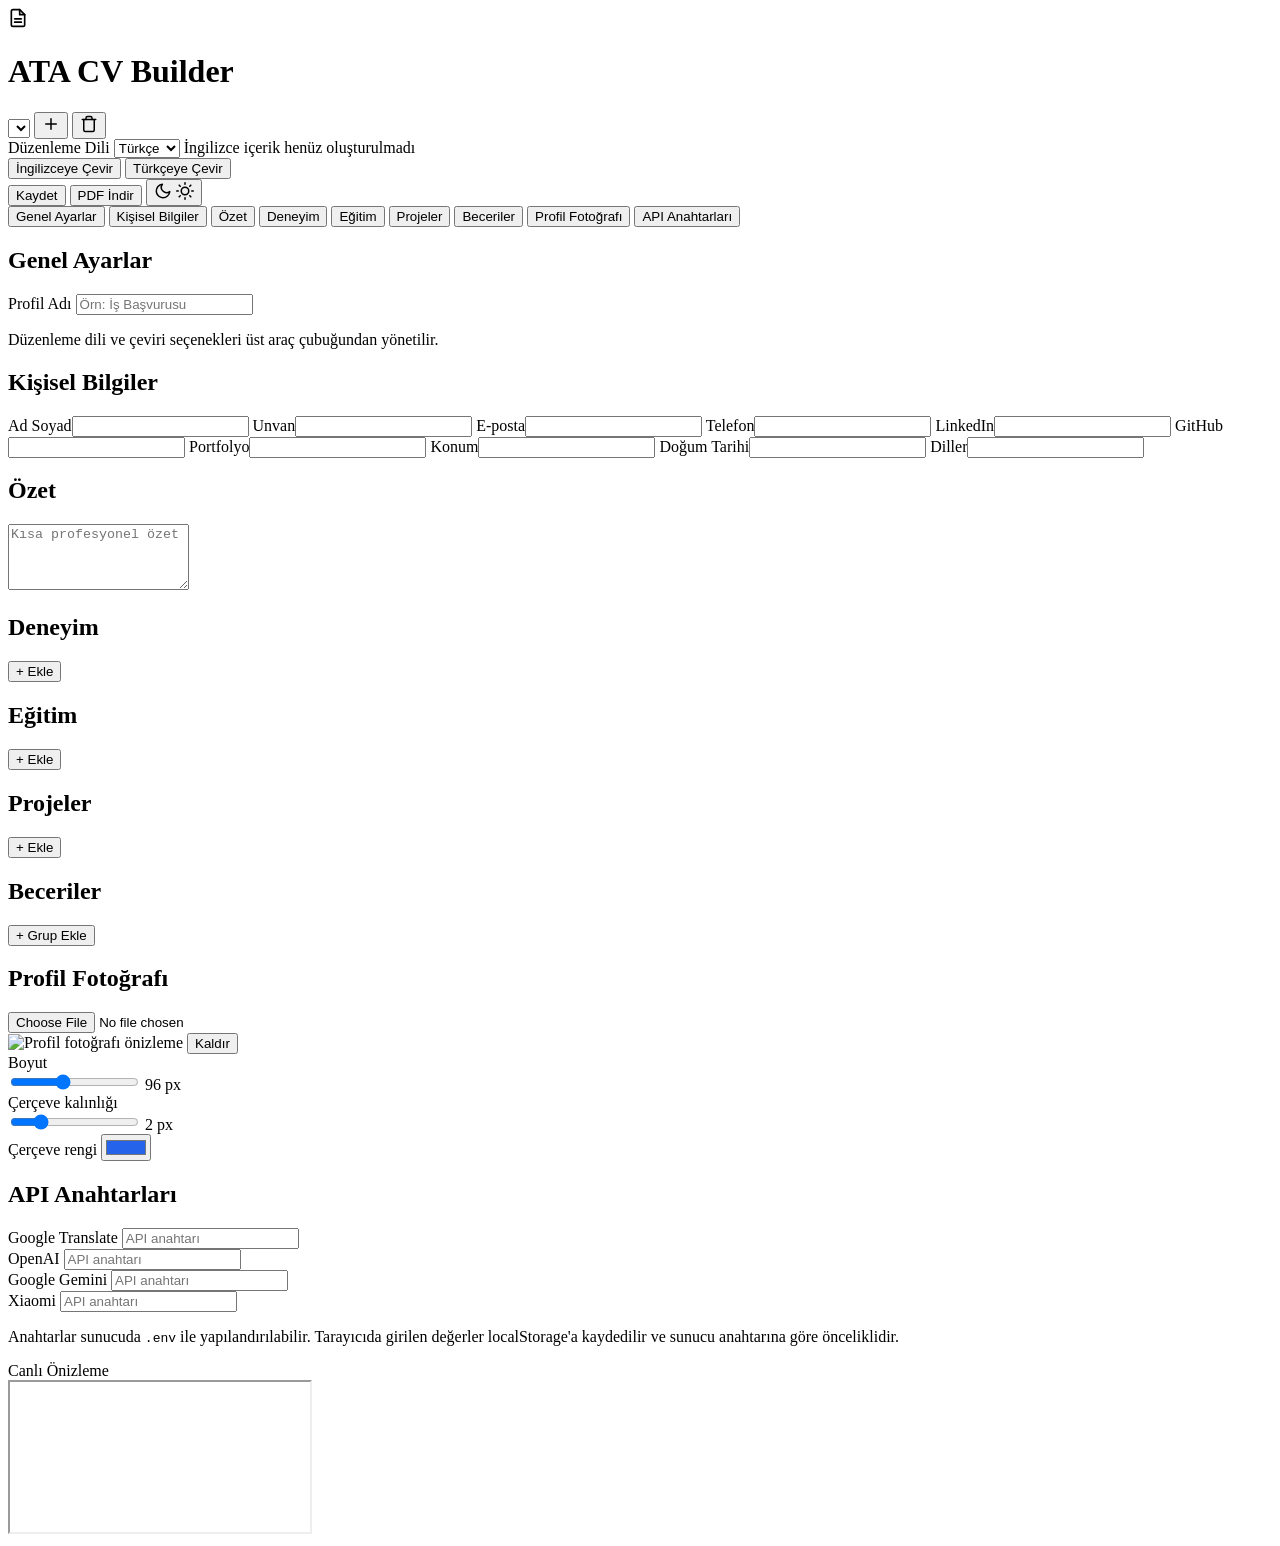
==== web/static/index.html @ c07252f8 "Initial commit: ATA CV Builder - Go Gin CV app with live preview, PDF export, bilingual profiles Co-" ====
<!DOCTYPE html>
<html lang="tr">
<head>
  <meta charset="UTF-8">
  <meta name="viewport" content="width=device-width, initial-scale=1.0">
  <title>ATA CV Builder</title>
  <script>
    (function () {
      var theme = localStorage.getItem("theme");
      if (theme === "dark" || theme === "light") {
        document.documentElement.setAttribute("data-theme", theme);
      }
    })();
  </script>
  <link rel="stylesheet" href="/static/css/editor.css">
</head>
<body>
  <div class="app">
    <header class="toolbar">
      <div class="toolbar__section toolbar__section--left">
        <div class="toolbar__brand">
          <span class="toolbar__logo" aria-hidden="true">
            <svg width="20" height="20" viewBox="0 0 24 24" fill="none" stroke="currentColor" stroke-width="2" stroke-linecap="round" stroke-linejoin="round">
              <path d="M14 2H6a2 2 0 0 0-2 2v16a2 2 0 0 0 2 2h12a2 2 0 0 0 2-2V8z"/>
              <polyline points="14 2 14 8 20 8"/>
              <line x1="16" y1="13" x2="8" y2="13"/>
              <line x1="16" y1="17" x2="8" y2="17"/>
            </svg>
          </span>
          <h1 class="app-title">ATA CV Builder</h1>
        </div>

        <div class="profile-controls">
          <select id="profileSelect" class="toolbar-select" aria-label="Profil seç"></select>
          <button type="button" id="newProfileBtn" class="btn btn-icon-only" title="Yeni profil" aria-label="Yeni profil">
            <svg width="18" height="18" viewBox="0 0 24 24" fill="none" stroke="currentColor" stroke-width="2" stroke-linecap="round" stroke-linejoin="round" aria-hidden="true">
              <line x1="12" y1="5" x2="12" y2="19"/>
              <line x1="5" y1="12" x2="19" y2="12"/>
            </svg>
          </button>
          <button type="button" id="deleteProfileBtn" class="btn btn-icon-only btn-icon-danger" title="Profili sil" aria-label="Profili sil">
            <svg width="18" height="18" viewBox="0 0 24 24" fill="none" stroke="currentColor" stroke-width="2" stroke-linecap="round" stroke-linejoin="round" aria-hidden="true">
              <polyline points="3 6 5 6 21 6"/>
              <path d="M19 6v14a2 2 0 0 1-2 2H7a2 2 0 0 1-2-2V6m3 0V4a2 2 0 0 1 2-2h4a2 2 0 0 1 2 2v2"/>
            </svg>
          </button>
        </div>
      </div>

      <div class="toolbar__divider" aria-hidden="true"></div>

      <div class="toolbar__section toolbar__section--center">
        <div class="toolbar__lang">
          <label class="toolbar__lang-label" for="cvLanguage">Düzenleme Dili</label>
          <select id="cvLanguage" class="toolbar-select toolbar-select--compact" aria-label="Düzenleme dili">
            <option value="tr">Türkçe</option>
            <option value="en">English</option>
          </select>
          <span id="languageEmptyHint" class="language-empty-hint hidden" aria-live="polite">İngilizce içerik henüz oluşturulmadı</span>
        </div>
        <button type="button" id="translateBtn" class="btn btn-outline">İngilizceye Çevir</button>
        <button type="button" id="translateToTrBtn" class="btn btn-outline hidden">Türkçeye Çevir</button>
      </div>

      <div class="toolbar__divider" aria-hidden="true"></div>

      <div class="toolbar__section toolbar__section--right">
        <button type="button" id="saveBtn" class="btn btn-primary">Kaydet</button>
        <button type="button" id="pdfBtn" class="btn btn-outline btn-outline--strong">PDF İndir</button>

        <button type="button" id="themeToggle" class="btn btn-icon-only theme-btn" title="Karanlık mod" aria-label="Karanlık mod">
          <svg class="theme-btn__icon theme-btn__icon--moon" width="18" height="18" viewBox="0 0 24 24" fill="none" stroke="currentColor" stroke-width="2" stroke-linecap="round" stroke-linejoin="round" aria-hidden="true">
            <path d="M21 12.79A9 9 0 1 1 11.21 3 7 7 0 0 0 21 12.79z"/>
          </svg>
          <svg class="theme-btn__icon theme-btn__icon--sun" width="18" height="18" viewBox="0 0 24 24" fill="none" stroke="currentColor" stroke-width="2" stroke-linecap="round" stroke-linejoin="round" aria-hidden="true">
            <circle cx="12" cy="12" r="5"/>
            <line x1="12" y1="1" x2="12" y2="3"/>
            <line x1="12" y1="21" x2="12" y2="23"/>
            <line x1="4.22" y1="4.22" x2="5.64" y2="5.64"/>
            <line x1="18.36" y1="18.36" x2="19.78" y2="19.78"/>
            <line x1="1" y1="12" x2="3" y2="12"/>
            <line x1="21" y1="12" x2="23" y2="12"/>
            <line x1="4.22" y1="19.78" x2="5.64" y2="18.36"/>
            <line x1="18.36" y1="5.64" x2="19.78" y2="4.22"/>
          </svg>
        </button>
      </div>
    </header>

    <div class="workspace">
      <aside class="editor-panel">
        <nav class="editor-sidebar" aria-label="Form bölümleri">
          <button type="button" class="editor-nav-item is-active" data-section="general">Genel Ayarlar</button>
          <button type="button" class="editor-nav-item" data-section="personal">Kişisel Bilgiler</button>
          <button type="button" class="editor-nav-item" data-section="summary">Özet</button>
          <button type="button" class="editor-nav-item" data-section="experience">Deneyim</button>
          <button type="button" class="editor-nav-item" data-section="education">Eğitim</button>
          <button type="button" class="editor-nav-item" data-section="projects">Projeler</button>
          <button type="button" class="editor-nav-item" data-section="skills">Beceriler</button>
          <button type="button" class="editor-nav-item" data-section="photo">Profil Fotoğrafı</button>
          <button type="button" class="editor-nav-item" data-section="api-keys">API Anahtarları</button>
        </nav>

        <div class="editor-content">
          <form id="cvForm" class="cv-form">
          <section class="form-section is-active" data-section-id="general">
            <h2>Genel Ayarlar</h2>
            <label for="profileName">Profil Adı</label>
            <input type="text" id="profileName" name="profileName" placeholder="Örn: İş Başvurusu">
            <p class="form-hint">Düzenleme dili ve çeviri seçenekleri üst araç çubuğundan yönetilir.</p>
          </section>

          <section class="form-section" data-section-id="personal">
            <h2>Kişisel Bilgiler</h2>
            <div class="form-grid">
              <label>Ad Soyad<input type="text" data-field="personal.name"></label>
              <label>Unvan<input type="text" data-localized="personalTitle"></label>
              <label>E-posta<input type="email" data-field="personal.email"></label>
              <label>Telefon<input type="text" data-field="personal.phone"></label>
              <label>LinkedIn<input type="text" data-field="personal.linkedin"></label>
              <label>GitHub<input type="text" data-field="personal.github"></label>
              <label>Portfolyo<input type="text" data-field="personal.portfolio"></label>
              <label>Konum<input type="text" data-field="personal.location"></label>
              <label>Doğum Tarihi<input type="text" data-field="personal.birthDate"></label>
              <label>Diller<input type="text" data-localized="personalLanguages"></label>
            </div>
          </section>

          <section class="form-section" data-section-id="summary">
            <h2>Özet</h2>
            <textarea rows="4" data-localized="summary" placeholder="Kısa profesyonel özet"></textarea>
          </section>

          <section class="form-section" data-section-id="experience">
            <div class="section-header">
              <h2>Deneyim</h2>
              <button type="button" class="btn btn-secondary btn-sm" data-add="experiences">+ Ekle</button>
            </div>
            <div id="experiencesList" class="dynamic-list"></div>
          </section>

          <section class="form-section" data-section-id="education">
            <div class="section-header">
              <h2>Eğitim</h2>
              <button type="button" class="btn btn-secondary btn-sm" data-add="education">+ Ekle</button>
            </div>
            <div id="educationList" class="dynamic-list"></div>
          </section>

          <section class="form-section" data-section-id="projects">
            <div class="section-header">
              <h2>Projeler</h2>
              <button type="button" class="btn btn-secondary btn-sm" data-add="projects">+ Ekle</button>
            </div>
            <div id="projectsList" class="dynamic-list"></div>
          </section>

          <section class="form-section" data-section-id="skills">
            <div class="section-header">
              <h2>Beceriler</h2>
              <button type="button" class="btn btn-secondary btn-sm" data-add="skillGroups">+ Grup Ekle</button>
            </div>
            <div id="skillGroupsList" class="dynamic-list"></div>
          </section>

          <section class="form-section" data-section-id="photo">
            <h2>Profil Fotoğrafı</h2>
            <div class="photo-upload">
              <input type="file" id="photoInput" accept="image/*">
              <div id="photoPreview" class="photo-preview hidden">
                <img id="photoPreviewImg" class="photo-thumb-preview" alt="Profil fotoğrafı önizleme">
                <button type="button" id="removePhotoBtn" class="btn btn-secondary btn-sm">Kaldır</button>
              </div>
            </div>
            <div class="photo-settings">
              <label class="photo-setting">
                Boyut
                <div class="photo-setting-control">
                  <input type="range" id="photoSize" data-field="photoSize" min="60" max="150" step="1" value="96">
                  <output id="photoSizeValue" for="photoSize">96 px</output>
                </div>
              </label>
              <label class="photo-setting">
                Çerçeve kalınlığı
                <div class="photo-setting-control">
                  <input type="range" id="photoBorderWidth" data-field="photoBorderWidth" min="0" max="10" step="1" value="2">
                  <output id="photoBorderWidthValue" for="photoBorderWidth">2 px</output>
                </div>
              </label>
              <label class="photo-setting photo-setting-color">
                Çerçeve rengi
                <input type="color" id="photoBorderColor" data-field="photoBorderColor" value="#2563eb">
              </label>
            </div>
          </section>

          <section class="form-section" data-section-id="api-keys">
            <h2>API Anahtarları</h2>
            <div class="api-key-grid">
              <div class="api-key-field">
                <label for="googleApiKey">Google Translate</label>
                <input type="password" id="googleApiKey" placeholder="API anahtarı" autocomplete="off">
                <span id="googleApiKeyStatus" class="api-key-status" aria-live="polite"></span>
              </div>
              <div class="api-key-field">
                <label for="openaiApiKey">OpenAI</label>
                <input type="password" id="openaiApiKey" placeholder="API anahtarı" autocomplete="off">
                <span id="openaiApiKeyStatus" class="api-key-status" aria-live="polite"></span>
              </div>
              <div class="api-key-field">
                <label for="googleGeminiApiKey">Google Gemini</label>
                <input type="password" id="googleGeminiApiKey" placeholder="API anahtarı" autocomplete="off">
                <span id="googleGeminiApiKeyStatus" class="api-key-status" aria-live="polite"></span>
              </div>
              <div class="api-key-field">
                <label for="xiaomiApiKey">Xiaomi</label>
                <input type="password" id="xiaomiApiKey" placeholder="API anahtarı" autocomplete="off">
                <span id="xiaomiApiKeyStatus" class="api-key-status" aria-live="polite"></span>
              </div>
            </div>
            <p class="form-hint">Anahtarlar sunucuda <code>.env</code> ile yapılandırılabilir. Tarayıcıda girilen değerler localStorage'a kaydedilir ve sunucu anahtarına göre önceliklidir.</p>
          </section>
        </form>
        </div>
      </aside>

      <section class="preview-panel">
        <div class="preview-header">Canlı Önizleme</div>
        <div class="preview-frame-wrap">
          <iframe id="previewFrame" title="CV Önizleme"></iframe>
        </div>
      </section>
    </div>
  </div>

  <div id="toast" class="toast hidden"></div>

  <script src="/static/js/api.js"></script>
  <script src="/static/js/editor.js"></script>
</body>
</html>
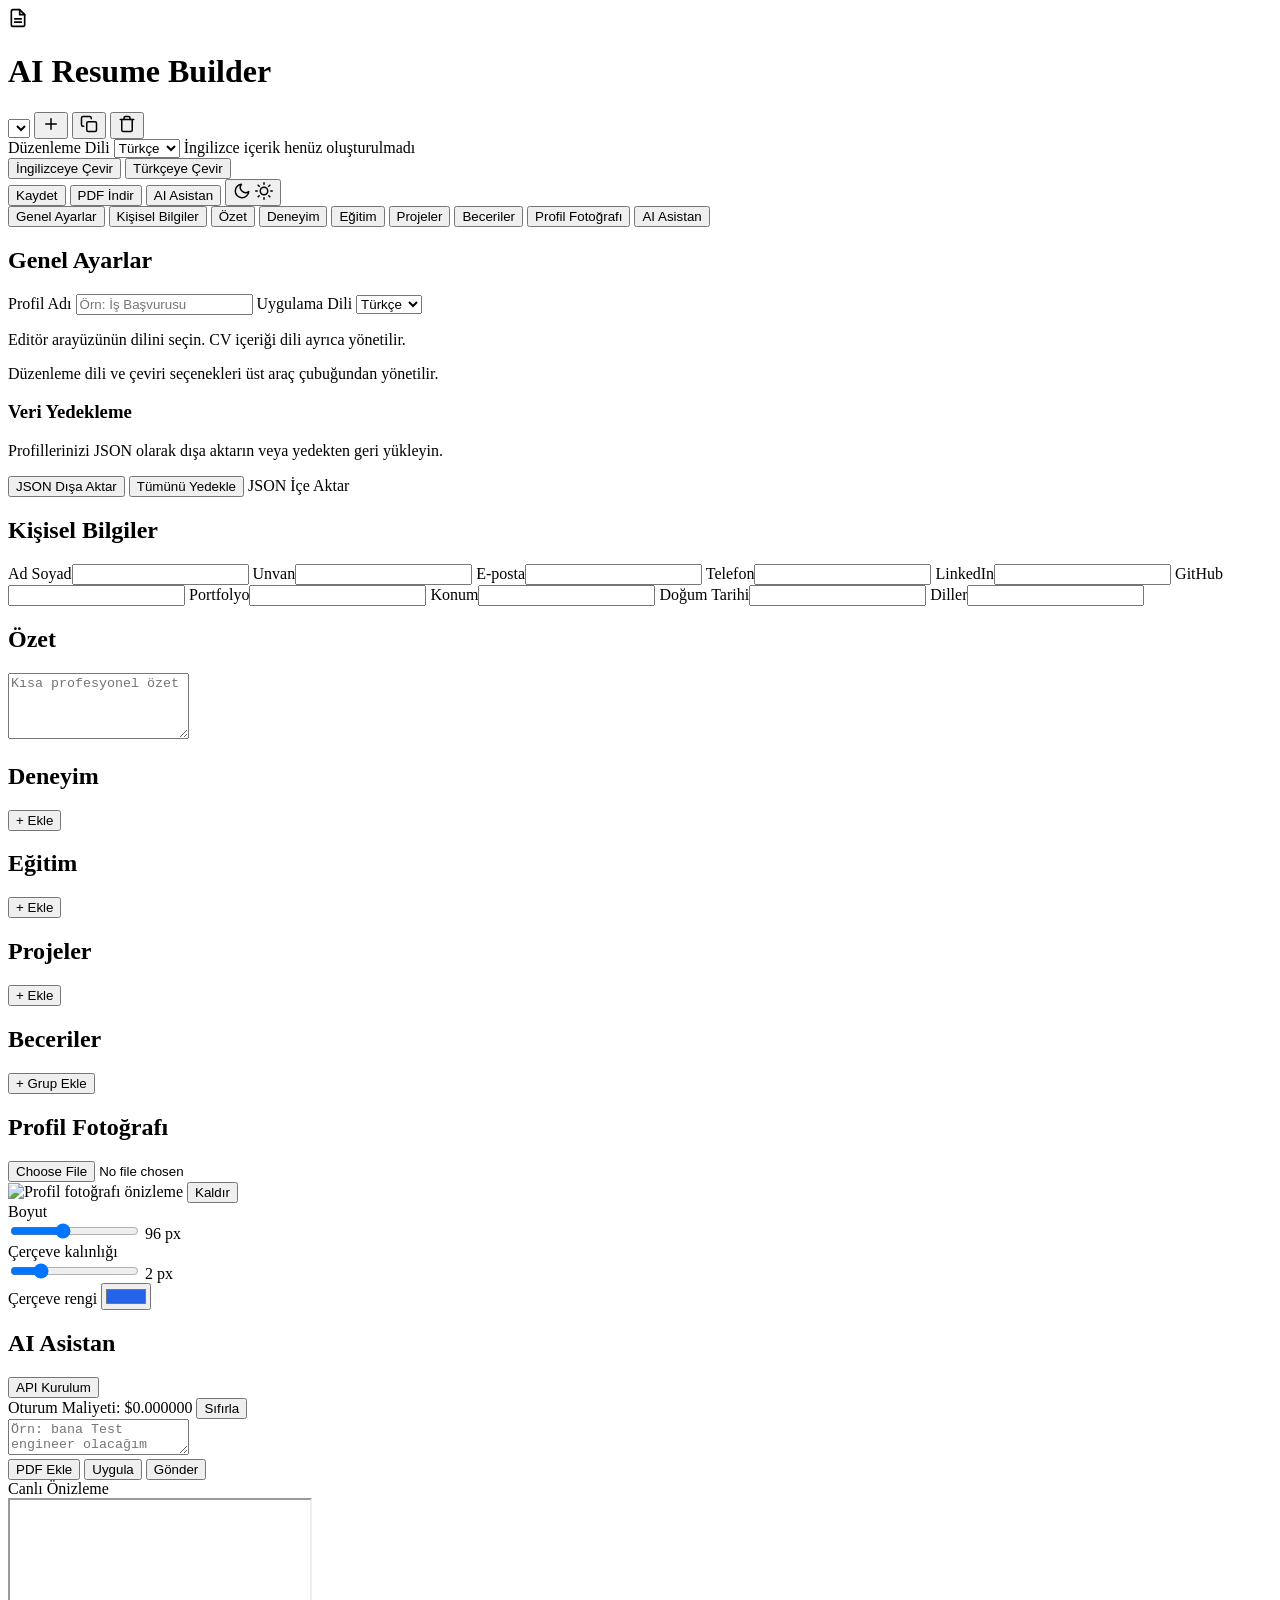
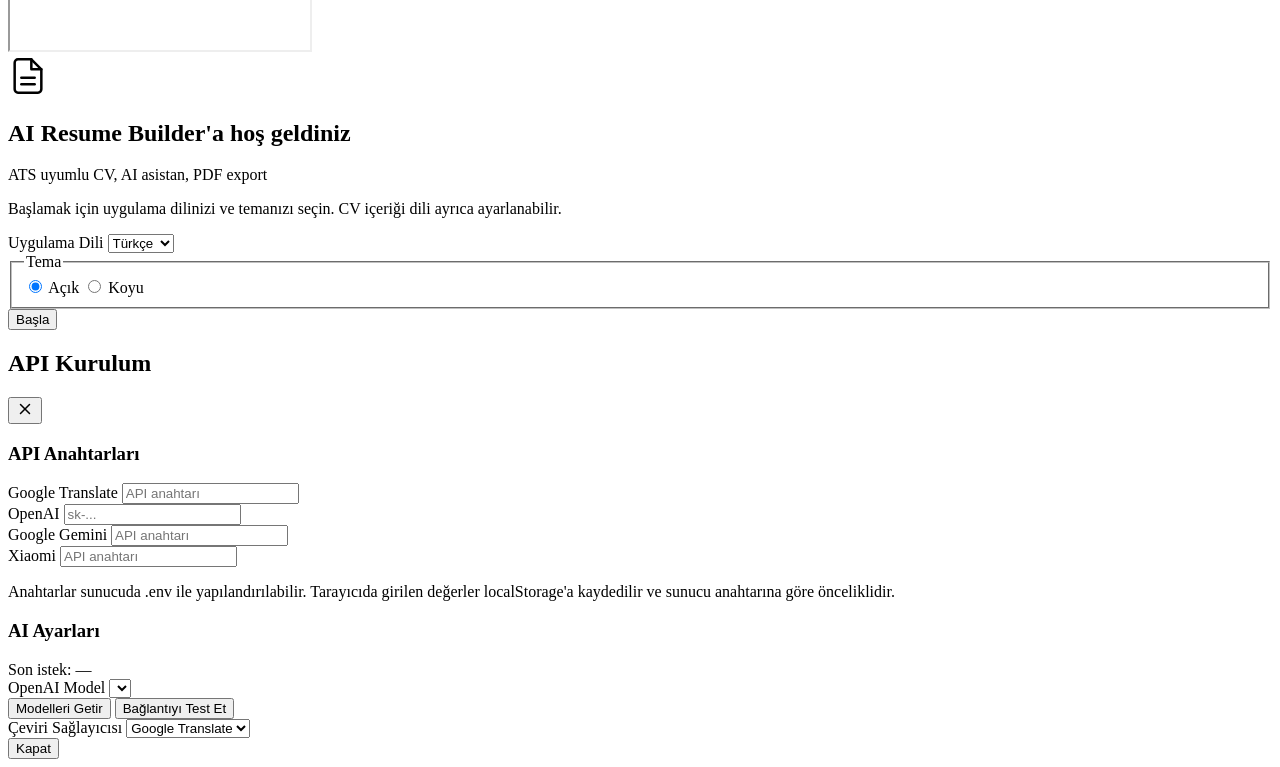
==== commit 0644c426: "Rebrand to AI Resume Builder and package as open source v1.0.0. Rename the Go module, add embedded T" ====
--- a/web/static/index.html
+++ b/web/static/index.html
@@ -3,7 +3,7 @@
 <head>
   <meta charset="UTF-8">
   <meta name="viewport" content="width=device-width, initial-scale=1.0">
-  <title>ATA CV Builder</title>
+  <title>AI Resume Builder</title>
   <script>
     (function () {
       var theme = localStorage.getItem("theme");
@@ -27,18 +27,24 @@
               <line x1="16" y1="17" x2="8" y2="17"/>
             </svg>
           </span>
-          <h1 class="app-title">ATA CV Builder</h1>
+          <h1 class="app-title">AI Resume Builder</h1>
         </div>
 
         <div class="profile-controls">
-          <select id="profileSelect" class="toolbar-select" aria-label="Profil seç"></select>
-          <button type="button" id="newProfileBtn" class="btn btn-icon-only" title="Yeni profil" aria-label="Yeni profil">
+          <select id="profileSelect" class="toolbar-select" data-i18n-aria-label="selectProfile" aria-label="Profil seç"></select>
+          <button type="button" id="newProfileBtn" class="btn btn-icon-only" data-i18n-title="newProfile" data-i18n-aria-label="newProfile" title="Yeni profil" aria-label="Yeni profil">
             <svg width="18" height="18" viewBox="0 0 24 24" fill="none" stroke="currentColor" stroke-width="2" stroke-linecap="round" stroke-linejoin="round" aria-hidden="true">
               <line x1="12" y1="5" x2="12" y2="19"/>
               <line x1="5" y1="12" x2="19" y2="12"/>
             </svg>
           </button>
-          <button type="button" id="deleteProfileBtn" class="btn btn-icon-only btn-icon-danger" title="Profili sil" aria-label="Profili sil">
+          <button type="button" id="duplicateProfileBtn" class="btn btn-icon-only" data-i18n-title="duplicateProfile" data-i18n-aria-label="copy" title="Profili Kopyala" aria-label="Kopyala">
+            <svg width="18" height="18" viewBox="0 0 24 24" fill="none" stroke="currentColor" stroke-width="2" stroke-linecap="round" stroke-linejoin="round" aria-hidden="true">
+              <rect x="9" y="9" width="13" height="13" rx="2" ry="2"/>
+              <path d="M5 15H4a2 2 0 0 1-2-2V4a2 2 0 0 1 2-2h9a2 2 0 0 1 2 2v1"/>
+            </svg>
+          </button>
+          <button type="button" id="deleteProfileBtn" class="btn btn-icon-only btn-icon-danger" data-i18n-title="deleteProfile" data-i18n-aria-label="deleteProfile" title="Profili sil" aria-label="Profili sil">
             <svg width="18" height="18" viewBox="0 0 24 24" fill="none" stroke="currentColor" stroke-width="2" stroke-linecap="round" stroke-linejoin="round" aria-hidden="true">
               <polyline points="3 6 5 6 21 6"/>
               <path d="M19 6v14a2 2 0 0 1-2 2H7a2 2 0 0 1-2-2V6m3 0V4a2 2 0 0 1 2-2h4a2 2 0 0 1 2 2v2"/>
@@ -51,24 +57,25 @@
 
       <div class="toolbar__section toolbar__section--center">
         <div class="toolbar__lang">
-          <label class="toolbar__lang-label" for="cvLanguage">Düzenleme Dili</label>
-          <select id="cvLanguage" class="toolbar-select toolbar-select--compact" aria-label="Düzenleme dili">
-            <option value="tr">Türkçe</option>
-            <option value="en">English</option>
+          <label class="toolbar__lang-label" for="cvLanguage" data-i18n="editingLanguage">Düzenleme Dili</label>
+          <select id="cvLanguage" class="toolbar-select toolbar-select--compact" data-i18n-aria-label="editingLanguage" aria-label="Düzenleme dili">
+            <option value="tr" data-i18n="langTurkish">Türkçe</option>
+            <option value="en" data-i18n="langEnglish">English</option>
           </select>
-          <span id="languageEmptyHint" class="language-empty-hint hidden" aria-live="polite">İngilizce içerik henüz oluşturulmadı</span>
-        </div>
-        <button type="button" id="translateBtn" class="btn btn-outline">İngilizceye Çevir</button>
-        <button type="button" id="translateToTrBtn" class="btn btn-outline hidden">Türkçeye Çevir</button>
+          <span id="languageEmptyHint" class="language-empty-hint hidden" data-i18n="languageEmptyHint" aria-live="polite">İngilizce içerik henüz oluşturulmadı</span>
+        </div>
+        <button type="button" id="translateBtn" class="btn btn-outline" data-i18n="translateToEn">İngilizceye Çevir</button>
+        <button type="button" id="translateToTrBtn" class="btn btn-outline hidden" data-i18n="translateToTr">Türkçeye Çevir</button>
       </div>
 
       <div class="toolbar__divider" aria-hidden="true"></div>
 
       <div class="toolbar__section toolbar__section--right">
-        <button type="button" id="saveBtn" class="btn btn-primary">Kaydet</button>
-        <button type="button" id="pdfBtn" class="btn btn-outline btn-outline--strong">PDF İndir</button>
-
-        <button type="button" id="themeToggle" class="btn btn-icon-only theme-btn" title="Karanlık mod" aria-label="Karanlık mod">
+        <button type="button" id="saveBtn" class="btn btn-primary" data-i18n="save">Kaydet</button>
+        <button type="button" id="pdfBtn" class="btn btn-outline btn-outline--strong" data-i18n="pdfDownload">PDF İndir</button>
+        <button type="button" id="aiChatToggle" class="btn btn-outline" data-i18n-title="aiAssistant" data-i18n="aiAssistant" title="AI Asistan">AI Asistan</button>
+
+        <button type="button" id="themeToggle" class="btn btn-icon-only theme-btn" data-i18n-title="darkMode" data-i18n-aria-label="darkMode" title="Karanlık mod" aria-label="Karanlık mod">
           <svg class="theme-btn__icon theme-btn__icon--moon" width="18" height="18" viewBox="0 0 24 24" fill="none" stroke="currentColor" stroke-width="2" stroke-linecap="round" stroke-linejoin="round" aria-hidden="true">
             <path d="M21 12.79A9 9 0 1 1 11.21 3 7 7 0 0 0 21 12.79z"/>
           </svg>
@@ -89,145 +96,164 @@
 
     <div class="workspace">
       <aside class="editor-panel">
-        <nav class="editor-sidebar" aria-label="Form bölümleri">
-          <button type="button" class="editor-nav-item is-active" data-section="general">Genel Ayarlar</button>
-          <button type="button" class="editor-nav-item" data-section="personal">Kişisel Bilgiler</button>
-          <button type="button" class="editor-nav-item" data-section="summary">Özet</button>
-          <button type="button" class="editor-nav-item" data-section="experience">Deneyim</button>
-          <button type="button" class="editor-nav-item" data-section="education">Eğitim</button>
-          <button type="button" class="editor-nav-item" data-section="projects">Projeler</button>
-          <button type="button" class="editor-nav-item" data-section="skills">Beceriler</button>
-          <button type="button" class="editor-nav-item" data-section="photo">Profil Fotoğrafı</button>
-          <button type="button" class="editor-nav-item" data-section="api-keys">API Anahtarları</button>
+        <nav class="editor-sidebar" data-i18n-aria-label="formSections" aria-label="Form bölümleri">
+          <button type="button" class="editor-nav-item is-active" data-section="general" data-i18n="navGeneral">Genel Ayarlar</button>
+          <button type="button" class="editor-nav-item" data-section="personal" data-i18n="navPersonal">Kişisel Bilgiler</button>
+          <button type="button" class="editor-nav-item" data-section="summary" data-i18n="navSummary">Özet</button>
+          <button type="button" class="editor-nav-item" data-section="experience" data-i18n="navExperience">Deneyim</button>
+          <button type="button" class="editor-nav-item" data-section="education" data-i18n="navEducation">Eğitim</button>
+          <button type="button" class="editor-nav-item" data-section="projects" data-i18n="navProjects">Projeler</button>
+          <button type="button" class="editor-nav-item" data-section="skills" data-i18n="navSkills">Beceriler</button>
+          <button type="button" class="editor-nav-item" data-section="photo" data-i18n="navPhoto">Profil Fotoğrafı</button>
+          <button type="button" class="editor-nav-item" data-section="ai-assistant" data-i18n="navAI">AI Asistan</button>
         </nav>
 
         <div class="editor-content">
           <form id="cvForm" class="cv-form">
           <section class="form-section is-active" data-section-id="general">
-            <h2>Genel Ayarlar</h2>
-            <label for="profileName">Profil Adı</label>
-            <input type="text" id="profileName" name="profileName" placeholder="Örn: İş Başvurusu">
-            <p class="form-hint">Düzenleme dili ve çeviri seçenekleri üst araç çubuğundan yönetilir.</p>
+            <h2 data-i18n="generalSettings">Genel Ayarlar</h2>
+            <label for="profileName" data-i18n="profileName">Profil Adı</label>
+            <input type="text" id="profileName" name="profileName" data-i18n-placeholder="profileNamePlaceholder" placeholder="Örn: İş Başvurusu">
+            <label for="appLanguage" data-i18n="appLanguage">Uygulama Dili</label>
+            <select id="appLanguage" class="toolbar-select">
+              <option value="tr" data-i18n="langTurkish">Türkçe</option>
+              <option value="en" data-i18n="langEnglish">English</option>
+            </select>
+            <p class="form-hint" data-i18n="appLanguageHint">Editör arayüzünün dilini seçin. CV içeriği dili ayrıca yönetilir.</p>
+            <p class="form-hint" data-i18n="generalSettingsHint">Düzenleme dili ve çeviri seçenekleri üst araç çubuğundan yönetilir.</p>
+
+            <div class="form-subsection backup-section">
+              <h3 data-i18n="backupSection">Veri Yedekleme</h3>
+              <p class="form-hint" data-i18n="backupHint">Profillerinizi JSON olarak dışa aktarın veya yedekten geri yükleyin.</p>
+              <div class="backup-actions">
+                <button type="button" id="exportProfileBtn" class="btn btn-outline btn-sm" data-i18n="exportProfile">JSON Dışa Aktar</button>
+                <button type="button" id="exportAllBtn" class="btn btn-outline btn-sm" data-i18n="exportAll">Tümünü Yedekle</button>
+                <label class="btn btn-outline btn-sm backup-import-label">
+                  <span data-i18n="importProfile">JSON İçe Aktar</span>
+                  <input type="file" id="importProfileInput" accept=".json,application/json" hidden>
+                </label>
+              </div>
+            </div>
           </section>
 
           <section class="form-section" data-section-id="personal">
-            <h2>Kişisel Bilgiler</h2>
+            <h2 data-i18n="personalInfo">Kişisel Bilgiler</h2>
             <div class="form-grid">
-              <label>Ad Soyad<input type="text" data-field="personal.name"></label>
-              <label>Unvan<input type="text" data-localized="personalTitle"></label>
-              <label>E-posta<input type="email" data-field="personal.email"></label>
-              <label>Telefon<input type="text" data-field="personal.phone"></label>
-              <label>LinkedIn<input type="text" data-field="personal.linkedin"></label>
-              <label>GitHub<input type="text" data-field="personal.github"></label>
-              <label>Portfolyo<input type="text" data-field="personal.portfolio"></label>
-              <label>Konum<input type="text" data-field="personal.location"></label>
-              <label>Doğum Tarihi<input type="text" data-field="personal.birthDate"></label>
-              <label>Diller<input type="text" data-localized="personalLanguages"></label>
+              <label><span data-i18n="fullName">Ad Soyad</span><input type="text" data-field="personal.name"></label>
+              <label><span data-i18n="title">Unvan</span><input type="text" data-localized="personalTitle"></label>
+              <label><span data-i18n="email">E-posta</span><input type="email" data-field="personal.email"></label>
+              <label><span data-i18n="phone">Telefon</span><input type="text" data-field="personal.phone"></label>
+              <label><span data-i18n="linkedin">LinkedIn</span><input type="text" data-field="personal.linkedin"></label>
+              <label><span data-i18n="github">GitHub</span><input type="text" data-field="personal.github"></label>
+              <label><span data-i18n="portfolio">Portfolyo</span><input type="text" data-field="personal.portfolio"></label>
+              <label><span data-i18n="location">Konum</span><input type="text" data-field="personal.location"></label>
+              <label><span data-i18n="birthDate">Doğum Tarihi</span><input type="text" data-field="personal.birthDate"></label>
+              <label><span data-i18n="languages">Diller</span><input type="text" data-localized="personalLanguages"></label>
             </div>
           </section>
 
           <section class="form-section" data-section-id="summary">
-            <h2>Özet</h2>
-            <textarea rows="4" data-localized="summary" placeholder="Kısa profesyonel özet"></textarea>
+            <h2 data-i18n="summary">Özet</h2>
+            <textarea rows="4" data-localized="summary" data-i18n-placeholder="summaryPlaceholder" placeholder="Kısa profesyonel özet"></textarea>
           </section>
 
           <section class="form-section" data-section-id="experience">
             <div class="section-header">
-              <h2>Deneyim</h2>
-              <button type="button" class="btn btn-secondary btn-sm" data-add="experiences">+ Ekle</button>
+              <h2 data-i18n="experience">Deneyim</h2>
+              <button type="button" class="btn btn-secondary btn-sm" data-add="experiences" data-i18n="add">+ Ekle</button>
             </div>
             <div id="experiencesList" class="dynamic-list"></div>
           </section>
 
           <section class="form-section" data-section-id="education">
             <div class="section-header">
-              <h2>Eğitim</h2>
-              <button type="button" class="btn btn-secondary btn-sm" data-add="education">+ Ekle</button>
+              <h2 data-i18n="education">Eğitim</h2>
+              <button type="button" class="btn btn-secondary btn-sm" data-add="education" data-i18n="add">+ Ekle</button>
             </div>
             <div id="educationList" class="dynamic-list"></div>
           </section>
 
           <section class="form-section" data-section-id="projects">
             <div class="section-header">
-              <h2>Projeler</h2>
-              <button type="button" class="btn btn-secondary btn-sm" data-add="projects">+ Ekle</button>
+              <h2 data-i18n="projects">Projeler</h2>
+              <button type="button" class="btn btn-secondary btn-sm" data-add="projects" data-i18n="add">+ Ekle</button>
             </div>
             <div id="projectsList" class="dynamic-list"></div>
           </section>
 
           <section class="form-section" data-section-id="skills">
             <div class="section-header">
-              <h2>Beceriler</h2>
-              <button type="button" class="btn btn-secondary btn-sm" data-add="skillGroups">+ Grup Ekle</button>
+              <h2 data-i18n="skills">Beceriler</h2>
+              <button type="button" class="btn btn-secondary btn-sm" data-add="skillGroups" data-i18n="addGroup">+ Grup Ekle</button>
             </div>
             <div id="skillGroupsList" class="dynamic-list"></div>
           </section>
 
           <section class="form-section" data-section-id="photo">
-            <h2>Profil Fotoğrafı</h2>
+            <h2 data-i18n="profilePhoto">Profil Fotoğrafı</h2>
             <div class="photo-upload">
               <input type="file" id="photoInput" accept="image/*">
               <div id="photoPreview" class="photo-preview hidden">
-                <img id="photoPreviewImg" class="photo-thumb-preview" alt="Profil fotoğrafı önizleme">
-                <button type="button" id="removePhotoBtn" class="btn btn-secondary btn-sm">Kaldır</button>
+                <img id="photoPreviewImg" class="photo-thumb-preview" data-i18n-alt="photoPreviewAlt" alt="Profil fotoğrafı önizleme">
+                <button type="button" id="removePhotoBtn" class="btn btn-secondary btn-sm" data-i18n="remove">Kaldır</button>
               </div>
             </div>
             <div class="photo-settings">
               <label class="photo-setting">
-                Boyut
+                <span data-i18n="size">Boyut</span>
                 <div class="photo-setting-control">
                   <input type="range" id="photoSize" data-field="photoSize" min="60" max="150" step="1" value="96">
                   <output id="photoSizeValue" for="photoSize">96 px</output>
                 </div>
               </label>
               <label class="photo-setting">
-                Çerçeve kalınlığı
+                <span data-i18n="borderWidth">Çerçeve kalınlığı</span>
                 <div class="photo-setting-control">
                   <input type="range" id="photoBorderWidth" data-field="photoBorderWidth" min="0" max="10" step="1" value="2">
                   <output id="photoBorderWidthValue" for="photoBorderWidth">2 px</output>
                 </div>
               </label>
               <label class="photo-setting photo-setting-color">
-                Çerçeve rengi
+                <span data-i18n="borderColor">Çerçeve rengi</span>
                 <input type="color" id="photoBorderColor" data-field="photoBorderColor" value="#2563eb">
               </label>
             </div>
           </section>
 
-          <section class="form-section" data-section-id="api-keys">
-            <h2>API Anahtarları</h2>
-            <div class="api-key-grid">
-              <div class="api-key-field">
-                <label for="googleApiKey">Google Translate</label>
-                <input type="password" id="googleApiKey" placeholder="API anahtarı" autocomplete="off">
-                <span id="googleApiKeyStatus" class="api-key-status" aria-live="polite"></span>
+          <section class="form-section" data-section-id="ai-assistant">
+            <h2 class="ai-section-heading" data-i18n="navAI">AI Asistan</h2>
+
+            <div class="ai-chat-toolbar" data-i18n-aria-label="aiToolbar" aria-label="AI araç çubuğu">
+              <button type="button" id="apiSetupOpenBtn" class="btn btn-outline btn-sm" data-i18n="apiSetup">API Kurulum</button>
+              <div id="aiSessionCost" class="ai-session-cost ai-session-cost--compact" aria-live="polite">
+                <span class="ai-session-cost-label" data-i18n="sessionCost">Oturum Maliyeti:</span>
+                <span id="aiSessionCostValue" class="ai-session-cost-value">$0.000000</span>
+                <button type="button" id="aiSessionCostReset" class="btn btn-secondary btn-sm ai-session-cost-reset" data-i18n-title="resetSessionCostTitle" data-i18n="resetSessionCost" title="Oturum maliyetini sıfırla">Sıfırla</button>
               </div>
-              <div class="api-key-field">
-                <label for="openaiApiKey">OpenAI</label>
-                <input type="password" id="openaiApiKey" placeholder="API anahtarı" autocomplete="off">
-                <span id="openaiApiKeyStatus" class="api-key-status" aria-live="polite"></span>
+            </div>
+
+            <div class="ai-chat-section" data-i18n-aria-label="aiChatSection" aria-label="AI Sohbet">
+              <div id="aiChatMessages" class="ai-chat-messages"></div>
+              <div class="ai-chat-input-row">
+                <textarea id="aiChatInput" rows="2" data-i18n-placeholder="aiChatPlaceholder" placeholder="Örn: bana Test engineer olacağım şekilde cv yap"></textarea>
+                <div class="ai-chat-input-actions">
+                  <input type="file" id="aiChatPdfInput" class="ai-chat-pdf-input" accept=".pdf,application/pdf" hidden>
+                  <button type="button" id="aiChatPdfBtn" class="btn btn-outline btn-sm" data-i18n="addPdf">PDF Ekle</button>
+                  <span id="aiChatPdfStatus" class="ai-chat-pdf-status" aria-live="polite"></span>
+                  <button type="button" id="aiApplyBtn" class="btn btn-secondary btn-sm hidden" data-i18n="apply">Uygula</button>
+                  <button type="button" id="aiChatSend" class="btn btn-primary btn-sm" data-i18n="send">Gönder</button>
+                </div>
               </div>
-              <div class="api-key-field">
-                <label for="googleGeminiApiKey">Google Gemini</label>
-                <input type="password" id="googleGeminiApiKey" placeholder="API anahtarı" autocomplete="off">
-                <span id="googleGeminiApiKeyStatus" class="api-key-status" aria-live="polite"></span>
-              </div>
-              <div class="api-key-field">
-                <label for="xiaomiApiKey">Xiaomi</label>
-                <input type="password" id="xiaomiApiKey" placeholder="API anahtarı" autocomplete="off">
-                <span id="xiaomiApiKeyStatus" class="api-key-status" aria-live="polite"></span>
-              </div>
-            </div>
-            <p class="form-hint">Anahtarlar sunucuda <code>.env</code> ile yapılandırılabilir. Tarayıcıda girilen değerler localStorage'a kaydedilir ve sunucu anahtarına göre önceliklidir.</p>
+            </div>
           </section>
         </form>
         </div>
       </aside>
 
       <section class="preview-panel">
-        <div class="preview-header">Canlı Önizleme</div>
+        <div class="preview-header" data-i18n="livePreview">Canlı Önizleme</div>
         <div class="preview-frame-wrap">
-          <iframe id="previewFrame" title="CV Önizleme"></iframe>
+          <iframe id="previewFrame" data-i18n-title="cvPreview" title="CV Önizleme"></iframe>
         </div>
       </section>
     </div>
@@ -235,7 +261,122 @@
 
   <div id="toast" class="toast hidden"></div>
 
+  <div id="appSetupModal" class="app-setup-modal hidden" aria-hidden="true" role="dialog" aria-labelledby="appSetupTitle">
+    <div class="app-setup-modal__backdrop"></div>
+    <div class="app-setup-modal__dialog">
+      <div class="app-setup-modal__body">
+        <div class="app-setup-modal__icon" aria-hidden="true">
+          <svg width="40" height="40" viewBox="0 0 24 24" fill="none" stroke="currentColor" stroke-width="1.5" stroke-linecap="round" stroke-linejoin="round">
+            <path d="M14 2H6a2 2 0 0 0-2 2v16a2 2 0 0 0 2 2h12a2 2 0 0 0 2-2V8z"/>
+            <polyline points="14 2 14 8 20 8"/>
+            <line x1="16" y1="13" x2="8" y2="13"/>
+            <line x1="16" y1="17" x2="8" y2="17"/>
+          </svg>
+        </div>
+        <h2 id="appSetupTitle" class="app-setup-modal__title" data-i18n="welcomeTitle">AI Resume Builder'a hoş geldiniz</h2>
+        <p class="app-setup-modal__tagline" data-i18n="welcomeTagline">ATS uyumlu CV, AI asistan, PDF export</p>
+        <p class="app-setup-modal__subtitle" data-i18n="welcomeSubtitle">Başlamak için uygulama dilinizi ve temanızı seçin. CV içeriği dili ayrıca ayarlanabilir.</p>
+        <label for="setupLanguage" class="app-setup-modal__label" data-i18n="appLanguage">Uygulama Dili</label>
+        <select id="setupLanguage" class="toolbar-select app-setup-modal__select">
+          <option value="tr" data-i18n="langTurkish">Türkçe</option>
+          <option value="en" data-i18n="langEnglish">English</option>
+        </select>
+        <fieldset class="app-setup-modal__theme">
+          <legend class="app-setup-modal__label" data-i18n="themeLabel">Tema</legend>
+          <div class="app-setup-modal__theme-options">
+            <label class="setup-theme-option">
+              <input type="radio" name="setupTheme" value="light" checked>
+              <span data-i18n="themeLight">Açık</span>
+            </label>
+            <label class="setup-theme-option">
+              <input type="radio" name="setupTheme" value="dark">
+              <span data-i18n="themeDark">Koyu</span>
+            </label>
+          </div>
+        </fieldset>
+      </div>
+      <div class="app-setup-modal__footer">
+        <button type="button" id="setupStartBtn" class="btn btn-primary app-setup-modal__start" data-i18n="getStarted">Başla</button>
+      </div>
+    </div>
+  </div>
+
+  <div id="apiSetupModal" class="api-setup-modal hidden" aria-hidden="true" role="dialog" aria-labelledby="apiSetupModalTitle">
+    <div class="api-setup-modal__backdrop" data-api-setup-close></div>
+    <div class="api-setup-modal__dialog">
+      <div class="api-setup-modal__header">
+        <h2 id="apiSetupModalTitle" class="api-setup-modal__title" data-i18n="apiSetup">API Kurulum</h2>
+        <button type="button" id="apiSetupModalClose" class="btn btn-icon-only api-setup-modal__close" data-i18n-aria-label="close" aria-label="Kapat">
+          <svg width="18" height="18" viewBox="0 0 24 24" fill="none" stroke="currentColor" stroke-width="2" stroke-linecap="round" stroke-linejoin="round" aria-hidden="true">
+            <line x1="18" y1="6" x2="6" y2="18"/>
+            <line x1="6" y1="6" x2="18" y2="18"/>
+          </svg>
+        </button>
+      </div>
+      <div class="api-setup-modal__body">
+        <div class="ai-subsection ai-subsection--modal">
+          <h3 class="ai-subsection-title" data-i18n="apiKeys">API Anahtarları</h3>
+          <div class="api-key-grid">
+            <div class="api-key-field">
+              <label for="googleApiKey" data-i18n="googleTranslate">Google Translate</label>
+              <input type="password" id="googleApiKey" data-i18n-placeholder="apiKeyPlaceholder" placeholder="API anahtarı" autocomplete="off">
+              <span id="googleApiKeyStatus" class="api-key-status" aria-live="polite"></span>
+            </div>
+            <div class="api-key-field">
+              <label for="openaiApiKey" data-i18n="openai">OpenAI</label>
+              <input type="password" id="openaiApiKey" placeholder="sk-..." autocomplete="off">
+              <span id="openaiApiKeyStatus" class="api-key-status" aria-live="polite"></span>
+            </div>
+            <div class="api-key-field">
+              <label for="googleGeminiApiKey">Google Gemini</label>
+              <input type="password" id="googleGeminiApiKey" data-i18n-placeholder="apiKeyPlaceholder" placeholder="API anahtarı" autocomplete="off">
+              <span id="googleGeminiApiKeyStatus" class="api-key-status" aria-live="polite"></span>
+            </div>
+            <div class="api-key-field">
+              <label for="xiaomiApiKey">Xiaomi</label>
+              <input type="password" id="xiaomiApiKey" data-i18n-placeholder="apiKeyPlaceholder" placeholder="API anahtarı" autocomplete="off">
+              <span id="xiaomiApiKeyStatus" class="api-key-status" aria-live="polite"></span>
+            </div>
+          </div>
+          <p class="form-hint" data-i18n="apiKeysHint">Anahtarlar sunucuda .env ile yapılandırılabilir. Tarayıcıda girilen değerler localStorage'a kaydedilir ve sunucu anahtarına göre önceliklidir.</p>
+        </div>
+
+        <div class="ai-subsection ai-subsection--modal ai-settings-block">
+          <h3 class="ai-subsection-title" data-i18n="aiSettings">AI Ayarları</h3>
+          <div class="ai-session-cost ai-session-cost--modal" aria-live="polite">
+            <div class="ai-session-cost-row ai-session-cost-row--secondary">
+              <span class="ai-session-cost-label" data-i18n="lastRequest">Son istek:</span>
+              <span id="aiLastRequestCostValue" class="ai-session-cost-value">—</span>
+            </div>
+          </div>
+          <div class="ai-settings-grid">
+            <label for="aiSettingsModelSelect" data-i18n="openaiModel">OpenAI Model</label>
+            <select id="aiSettingsModelSelect" class="toolbar-select"></select>
+            <div class="ai-settings-actions">
+              <button type="button" id="aiSettingsFetchModelsBtn" class="btn btn-secondary" data-i18n="fetchModels">Modelleri Getir</button>
+              <button type="button" id="aiSettingsTestBtn" class="btn btn-secondary" data-i18n="testConnection">Bağlantıyı Test Et</button>
+            </div>
+            <span id="aiSettingsModelsStatus" class="ai-test-status" data-inline-status="false" aria-live="polite"></span>
+            <span id="aiSettingsTestStatus" class="ai-test-status" aria-live="polite"></span>
+          </div>
+          <div class="ai-settings-grid ai-settings-grid--compact">
+            <label for="translateProvider" data-i18n="translateProvider">Çeviri Sağlayıcısı</label>
+            <select id="translateProvider" class="toolbar-select">
+              <option value="google" data-i18n="googleTranslate">Google Translate</option>
+              <option value="openai" data-i18n="openai">OpenAI</option>
+            </select>
+          </div>
+        </div>
+      </div>
+      <div class="api-setup-modal__footer">
+        <button type="button" id="apiSetupModalCloseBtn" class="btn btn-secondary" data-api-setup-close data-i18n="close">Kapat</button>
+      </div>
+    </div>
+  </div>
+
+  <script src="/static/js/i18n.js"></script>
   <script src="/static/js/api.js"></script>
   <script src="/static/js/editor.js"></script>
+  <script src="/static/js/ai-chat.js"></script>
 </body>
 </html>
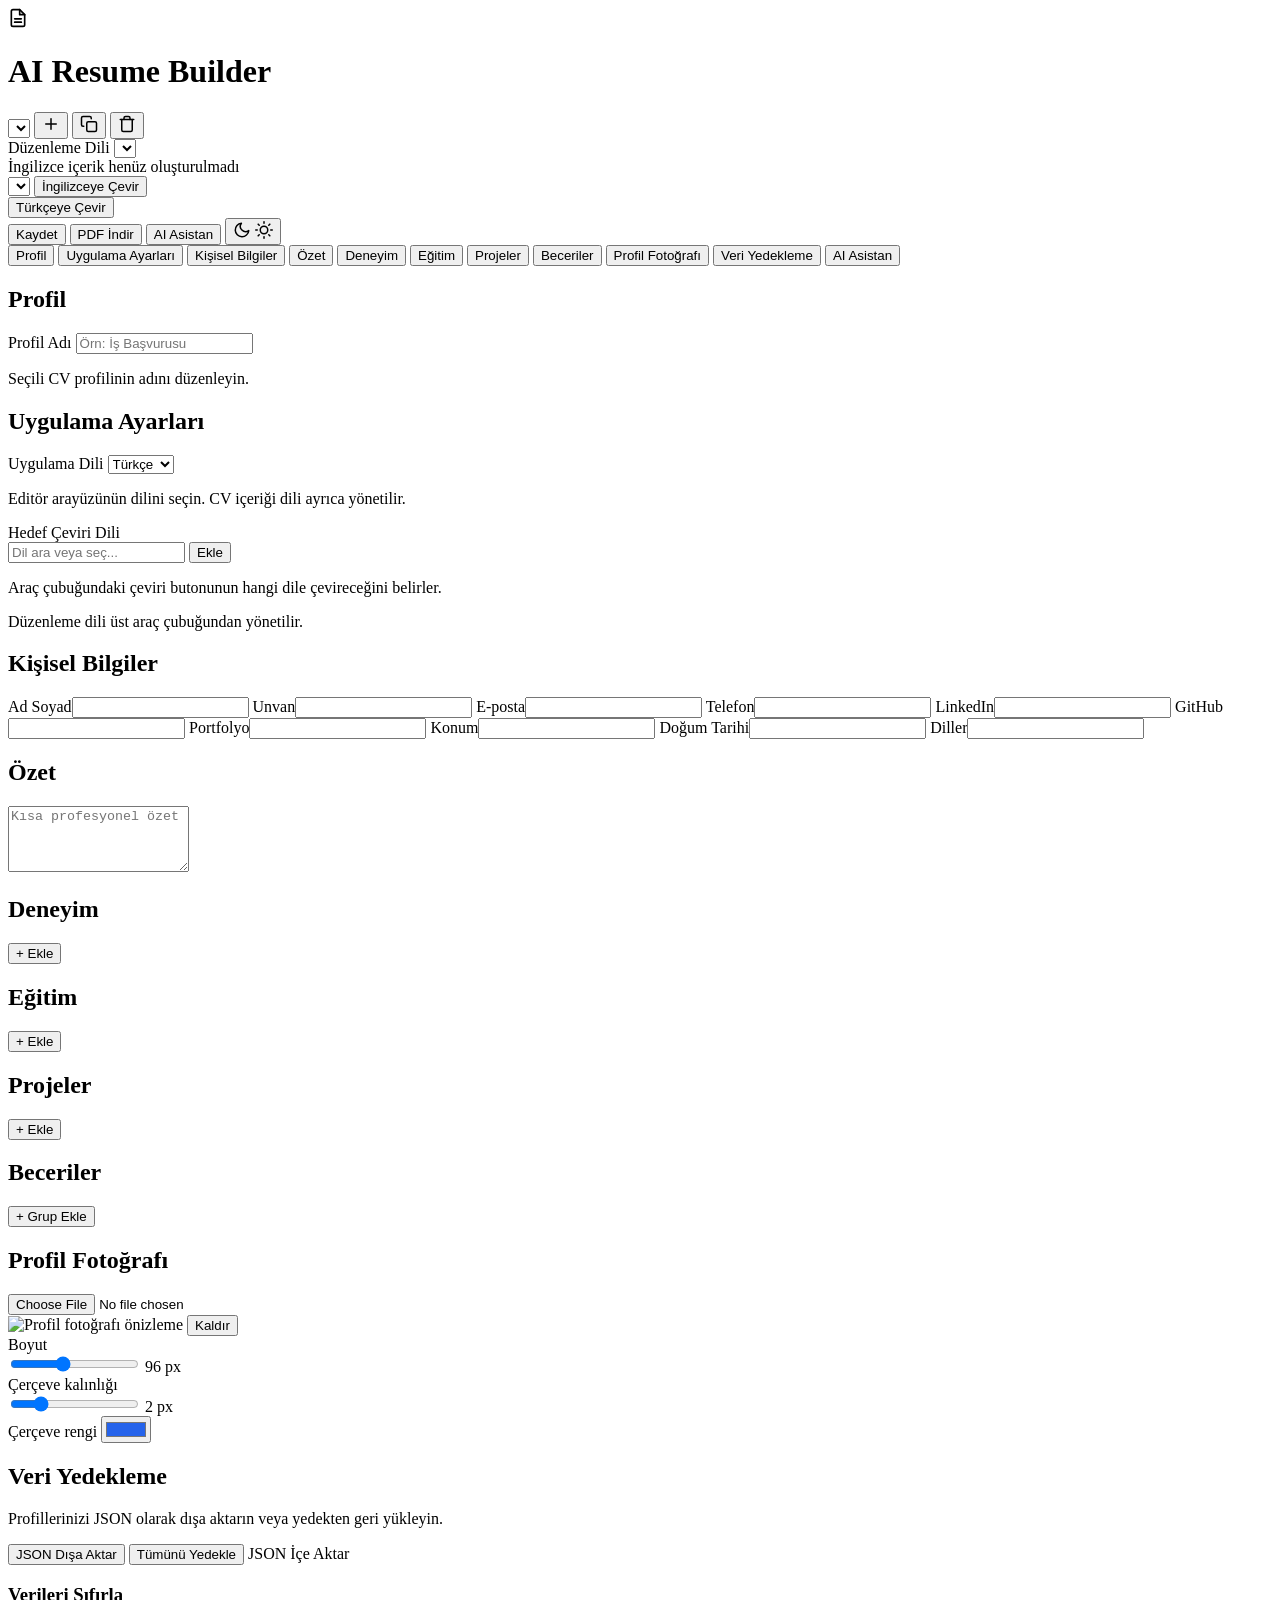
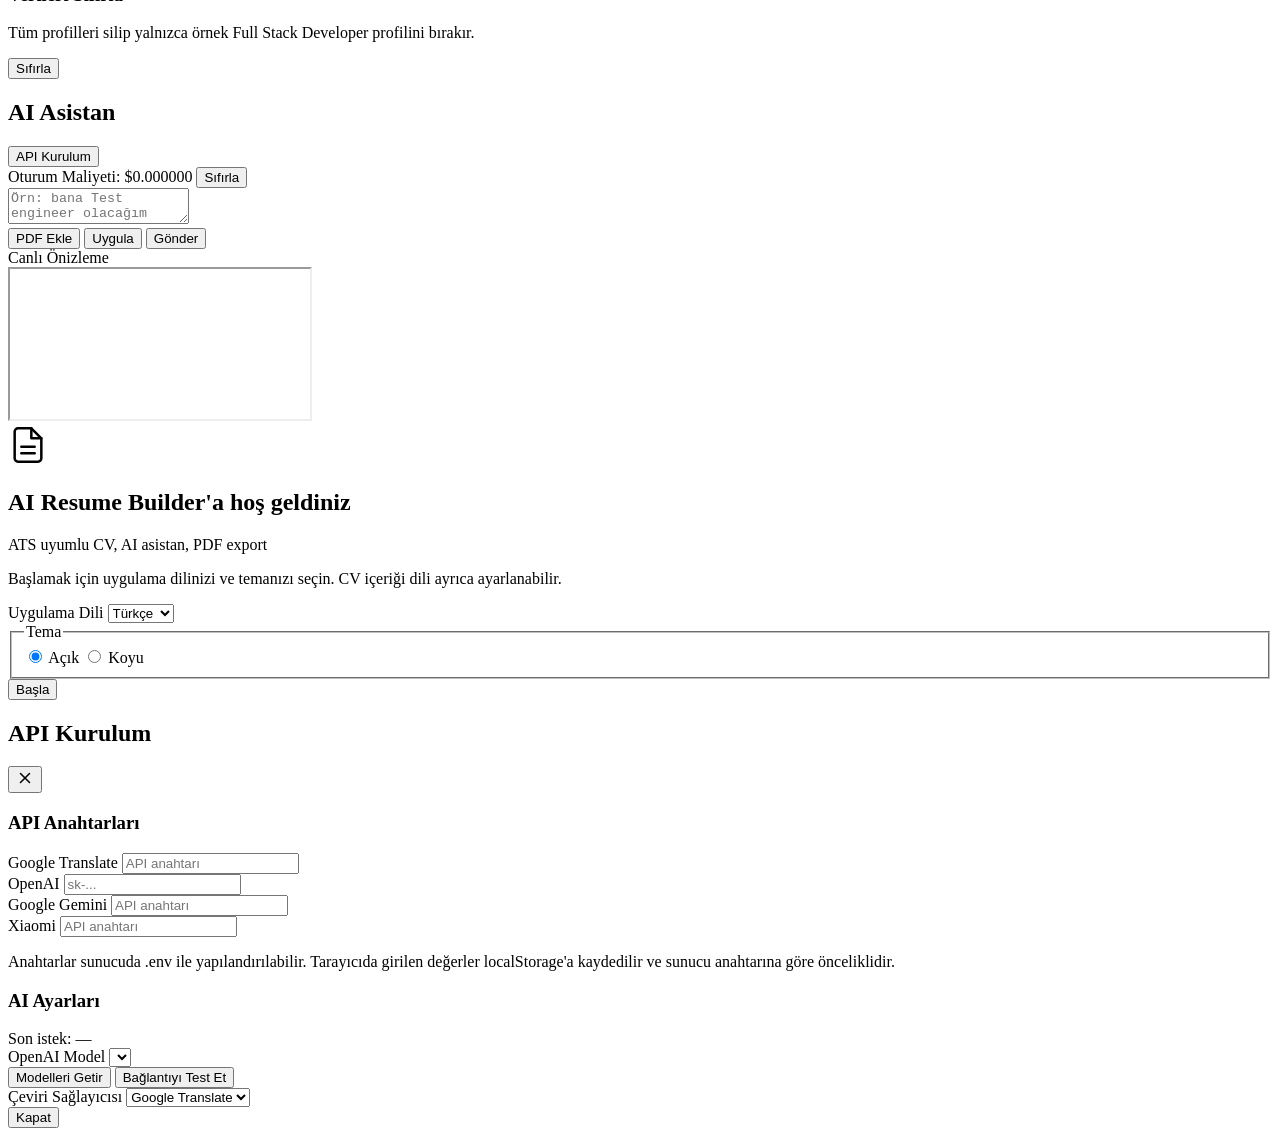
==== commit b00a57fb: "Add README hero screenshot and improve language/education features. Show the split-panel editor with" ====
--- a/web/static/index.html
+++ b/web/static/index.html
@@ -57,14 +57,16 @@
 
       <div class="toolbar__section toolbar__section--center">
         <div class="toolbar__lang">
-          <label class="toolbar__lang-label" for="cvLanguage" data-i18n="editingLanguage">Düzenleme Dili</label>
-          <select id="cvLanguage" class="toolbar-select toolbar-select--compact" data-i18n-aria-label="editingLanguage" aria-label="Düzenleme dili">
-            <option value="tr" data-i18n="langTurkish">Türkçe</option>
-            <option value="en" data-i18n="langEnglish">English</option>
-          </select>
+          <div class="toolbar__lang-row">
+            <label class="toolbar__lang-label" for="cvLanguage" data-i18n="editingLanguage">Düzenleme Dili</label>
+            <select id="cvLanguage" class="toolbar-select toolbar-select--compact" data-i18n-aria-label="editingLanguage" aria-label="Düzenleme dili"></select>
+          </div>
           <span id="languageEmptyHint" class="language-empty-hint hidden" data-i18n="languageEmptyHint" aria-live="polite">İngilizce içerik henüz oluşturulmadı</span>
         </div>
-        <button type="button" id="translateBtn" class="btn btn-outline" data-i18n="translateToEn">İngilizceye Çevir</button>
+        <div class="toolbar__translate" id="translateControl">
+          <select id="translateTargetSelect" class="toolbar-select toolbar-select--compact hidden" aria-label="Hedef çeviri dili"></select>
+          <button type="button" id="translateBtn" class="btn btn-outline hidden">İngilizceye Çevir</button>
+        </div>
         <button type="button" id="translateToTrBtn" class="btn btn-outline hidden" data-i18n="translateToTr">Türkçeye Çevir</button>
       </div>
 
@@ -97,7 +99,8 @@
     <div class="workspace">
       <aside class="editor-panel">
         <nav class="editor-sidebar" data-i18n-aria-label="formSections" aria-label="Form bölümleri">
-          <button type="button" class="editor-nav-item is-active" data-section="general" data-i18n="navGeneral">Genel Ayarlar</button>
+          <button type="button" class="editor-nav-item is-active" data-section="profile-settings" data-i18n="navProfile">Profil</button>
+          <button type="button" class="editor-nav-item" data-section="app-settings" data-i18n="navAppSettings">Uygulama Ayarları</button>
           <button type="button" class="editor-nav-item" data-section="personal" data-i18n="navPersonal">Kişisel Bilgiler</button>
           <button type="button" class="editor-nav-item" data-section="summary" data-i18n="navSummary">Özet</button>
           <button type="button" class="editor-nav-item" data-section="experience" data-i18n="navExperience">Deneyim</button>
@@ -105,35 +108,49 @@
           <button type="button" class="editor-nav-item" data-section="projects" data-i18n="navProjects">Projeler</button>
           <button type="button" class="editor-nav-item" data-section="skills" data-i18n="navSkills">Beceriler</button>
           <button type="button" class="editor-nav-item" data-section="photo" data-i18n="navPhoto">Profil Fotoğrafı</button>
+          <button type="button" class="editor-nav-item" data-section="data-backup" data-i18n="navDataBackup">Veri Yedekleme</button>
           <button type="button" class="editor-nav-item" data-section="ai-assistant" data-i18n="navAI">AI Asistan</button>
         </nav>
 
         <div class="editor-content">
           <form id="cvForm" class="cv-form">
-          <section class="form-section is-active" data-section-id="general">
-            <h2 data-i18n="generalSettings">Genel Ayarlar</h2>
-            <label for="profileName" data-i18n="profileName">Profil Adı</label>
-            <input type="text" id="profileName" name="profileName" data-i18n-placeholder="profileNamePlaceholder" placeholder="Örn: İş Başvurusu">
-            <label for="appLanguage" data-i18n="appLanguage">Uygulama Dili</label>
-            <select id="appLanguage" class="toolbar-select">
-              <option value="tr" data-i18n="langTurkish">Türkçe</option>
-              <option value="en" data-i18n="langEnglish">English</option>
-            </select>
+          <section class="form-section is-active" data-section-id="profile-settings">
+            <h2 data-i18n="profileSettings">Profil</h2>
+            <div class="form-field">
+              <label for="profileName" data-i18n="profileName">Profil Adı</label>
+              <input type="text" id="profileName" name="profileName" data-i18n-placeholder="profileNamePlaceholder" placeholder="Örn: İş Başvurusu">
+            </div>
+            <p class="form-hint" data-i18n="profileSettingsHint">Seçili CV profilinin adını düzenleyin.</p>
+          </section>
+
+          <section class="form-section" data-section-id="app-settings">
+            <h2 data-i18n="appSettings">Uygulama Ayarları</h2>
+            <div class="form-field">
+              <label for="appLanguage" data-i18n="appLanguage">Uygulama Dili</label>
+              <select id="appLanguage">
+                <option value="tr" data-i18n="langTurkish">Türkçe</option>
+                <option value="en" data-i18n="langEnglish">English</option>
+              </select>
+            </div>
             <p class="form-hint" data-i18n="appLanguageHint">Editör arayüzünün dilini seçin. CV içeriği dili ayrıca yönetilir.</p>
-            <p class="form-hint" data-i18n="generalSettingsHint">Düzenleme dili ve çeviri seçenekleri üst araç çubuğundan yönetilir.</p>
-
-            <div class="form-subsection backup-section">
-              <h3 data-i18n="backupSection">Veri Yedekleme</h3>
-              <p class="form-hint" data-i18n="backupHint">Profillerinizi JSON olarak dışa aktarın veya yedekten geri yükleyin.</p>
-              <div class="backup-actions">
-                <button type="button" id="exportProfileBtn" class="btn btn-outline btn-sm" data-i18n="exportProfile">JSON Dışa Aktar</button>
-                <button type="button" id="exportAllBtn" class="btn btn-outline btn-sm" data-i18n="exportAll">Tümünü Yedekle</button>
-                <label class="btn btn-outline btn-sm backup-import-label">
-                  <span data-i18n="importProfile">JSON İçe Aktar</span>
-                  <input type="file" id="importProfileInput" accept=".json,application/json" hidden>
-                </label>
+            <div class="form-field">
+              <label data-i18n="targetTranslateLang">Hedef Çeviri Dili</label>
+              <div id="targetTranslateLangChips" class="lang-chip-list" aria-live="polite"></div>
+              <div class="lang-add-row">
+                <input
+                  type="text"
+                  id="targetTranslateLangSearch"
+                  list="targetTranslateLangList"
+                  autocomplete="off"
+                  data-i18n-placeholder="searchLanguages"
+                  placeholder="Dil ara veya seç..."
+                >
+                <datalist id="targetTranslateLangList"></datalist>
+                <button type="button" id="targetTranslateLangAdd" class="btn btn-outline btn-sm" data-i18n="addLanguage">Ekle</button>
               </div>
             </div>
+            <p class="form-hint" data-i18n="targetTranslateLangHint">Araç çubuğundaki çeviri butonunun hangi dile çevireceğini belirler.</p>
+            <p class="form-hint" data-i18n="generalSettingsHint">Düzenleme dili üst araç çubuğundan yönetilir.</p>
           </section>
 
           <section class="form-section" data-section-id="personal">
@@ -220,6 +237,25 @@
             </div>
           </section>
 
+          <section class="form-section" data-section-id="data-backup">
+            <h2 data-i18n="backupSection">Veri Yedekleme</h2>
+            <p class="form-hint" data-i18n="backupHint">Profillerinizi JSON olarak dışa aktarın veya yedekten geri yükleyin.</p>
+            <div class="backup-actions">
+              <button type="button" id="exportProfileBtn" class="btn btn-outline btn-sm" data-i18n="exportProfile">JSON Dışa Aktar</button>
+              <button type="button" id="exportAllBtn" class="btn btn-outline btn-sm" data-i18n="exportAll">Tümünü Yedekle</button>
+              <label class="btn btn-outline btn-sm backup-import-label">
+                <span data-i18n="importProfile">JSON İçe Aktar</span>
+                <input type="file" id="importProfileInput" accept=".json,application/json" hidden>
+              </label>
+            </div>
+
+            <div class="form-subsection reset-section">
+              <h3 data-i18n="resetSection">Verileri Sıfırla</h3>
+              <p class="form-hint" data-i18n="resetHint">Tüm profilleri silip yalnızca örnek Full Stack Developer profilini bırakır.</p>
+              <button type="button" id="resetProfilesBtn" class="btn btn-danger btn-sm" data-i18n="resetButton">Sıfırla</button>
+            </div>
+          </section>
+
           <section class="form-section" data-section-id="ai-assistant">
             <h2 class="ai-section-heading" data-i18n="navAI">AI Asistan</h2>
 
@@ -374,6 +410,7 @@
     </div>
   </div>
 
+  <script src="/static/js/world-languages.js"></script>
   <script src="/static/js/i18n.js"></script>
   <script src="/static/js/api.js"></script>
   <script src="/static/js/editor.js"></script>
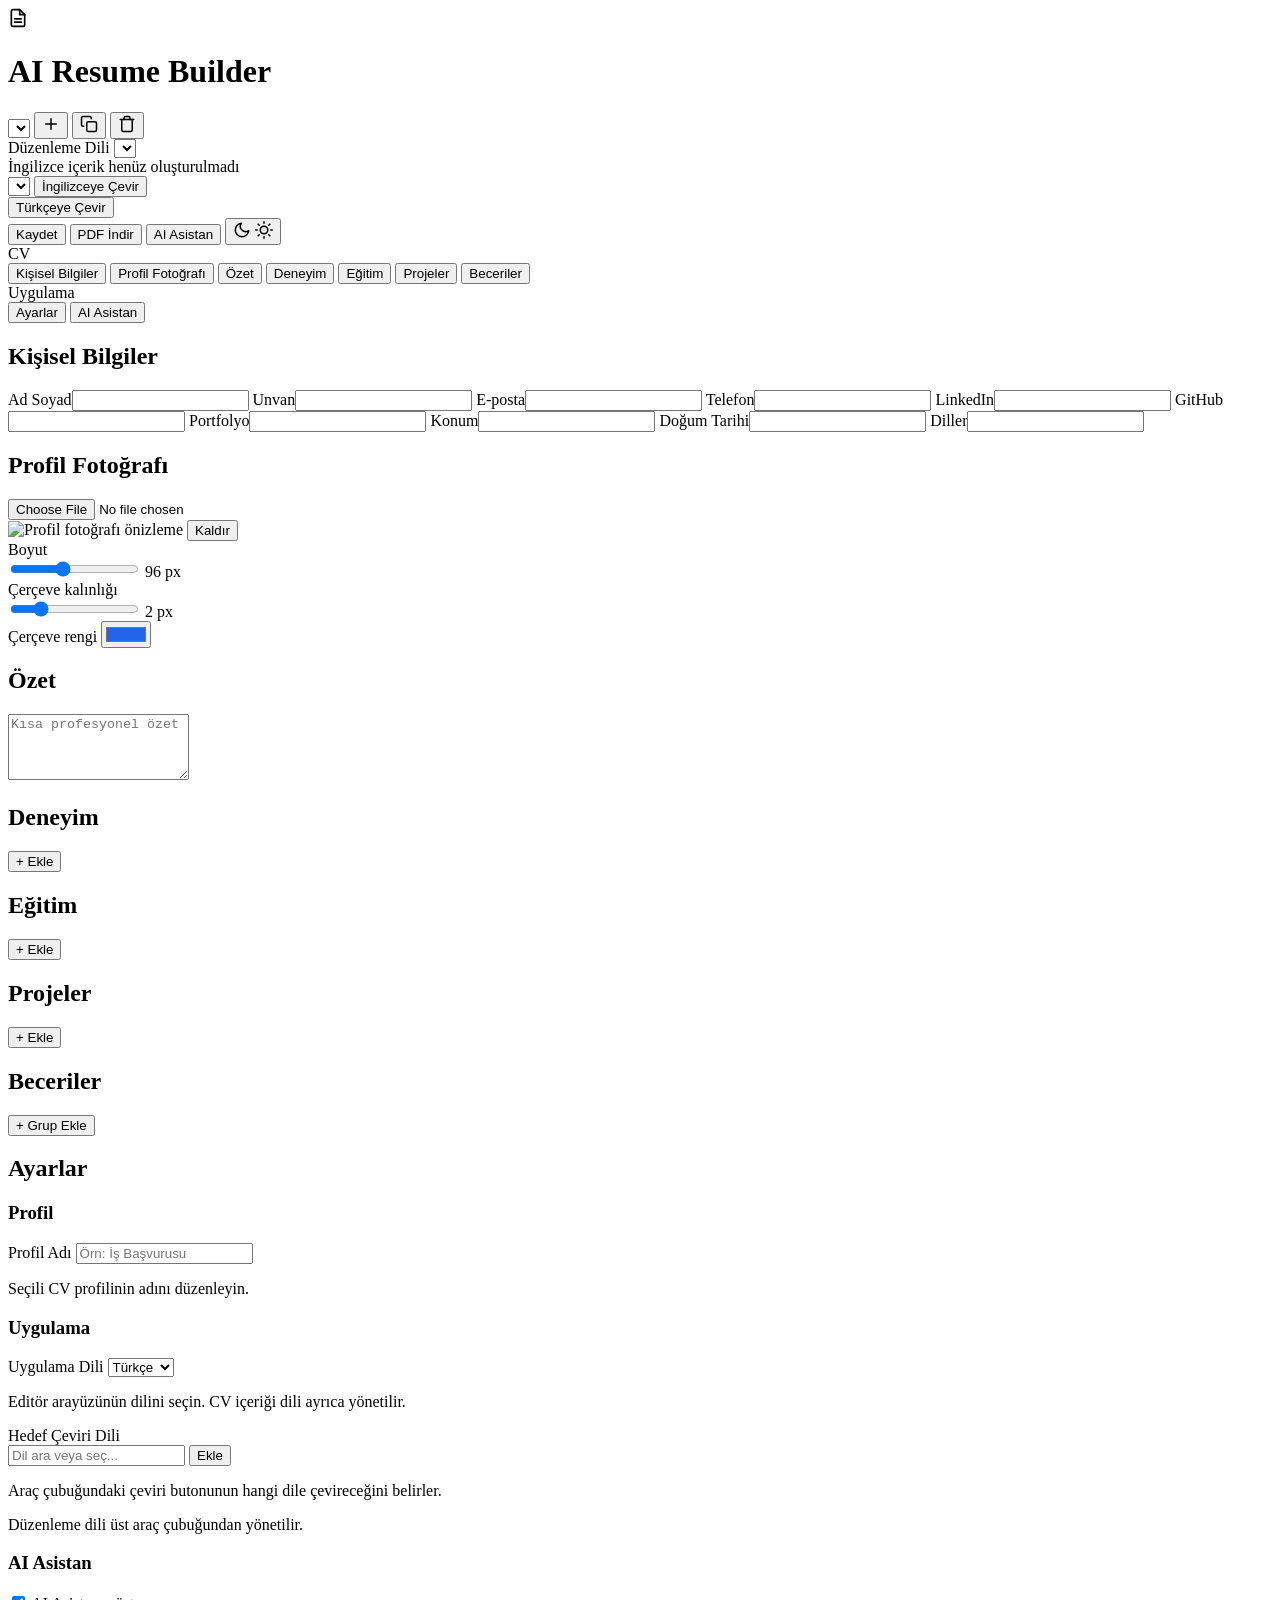
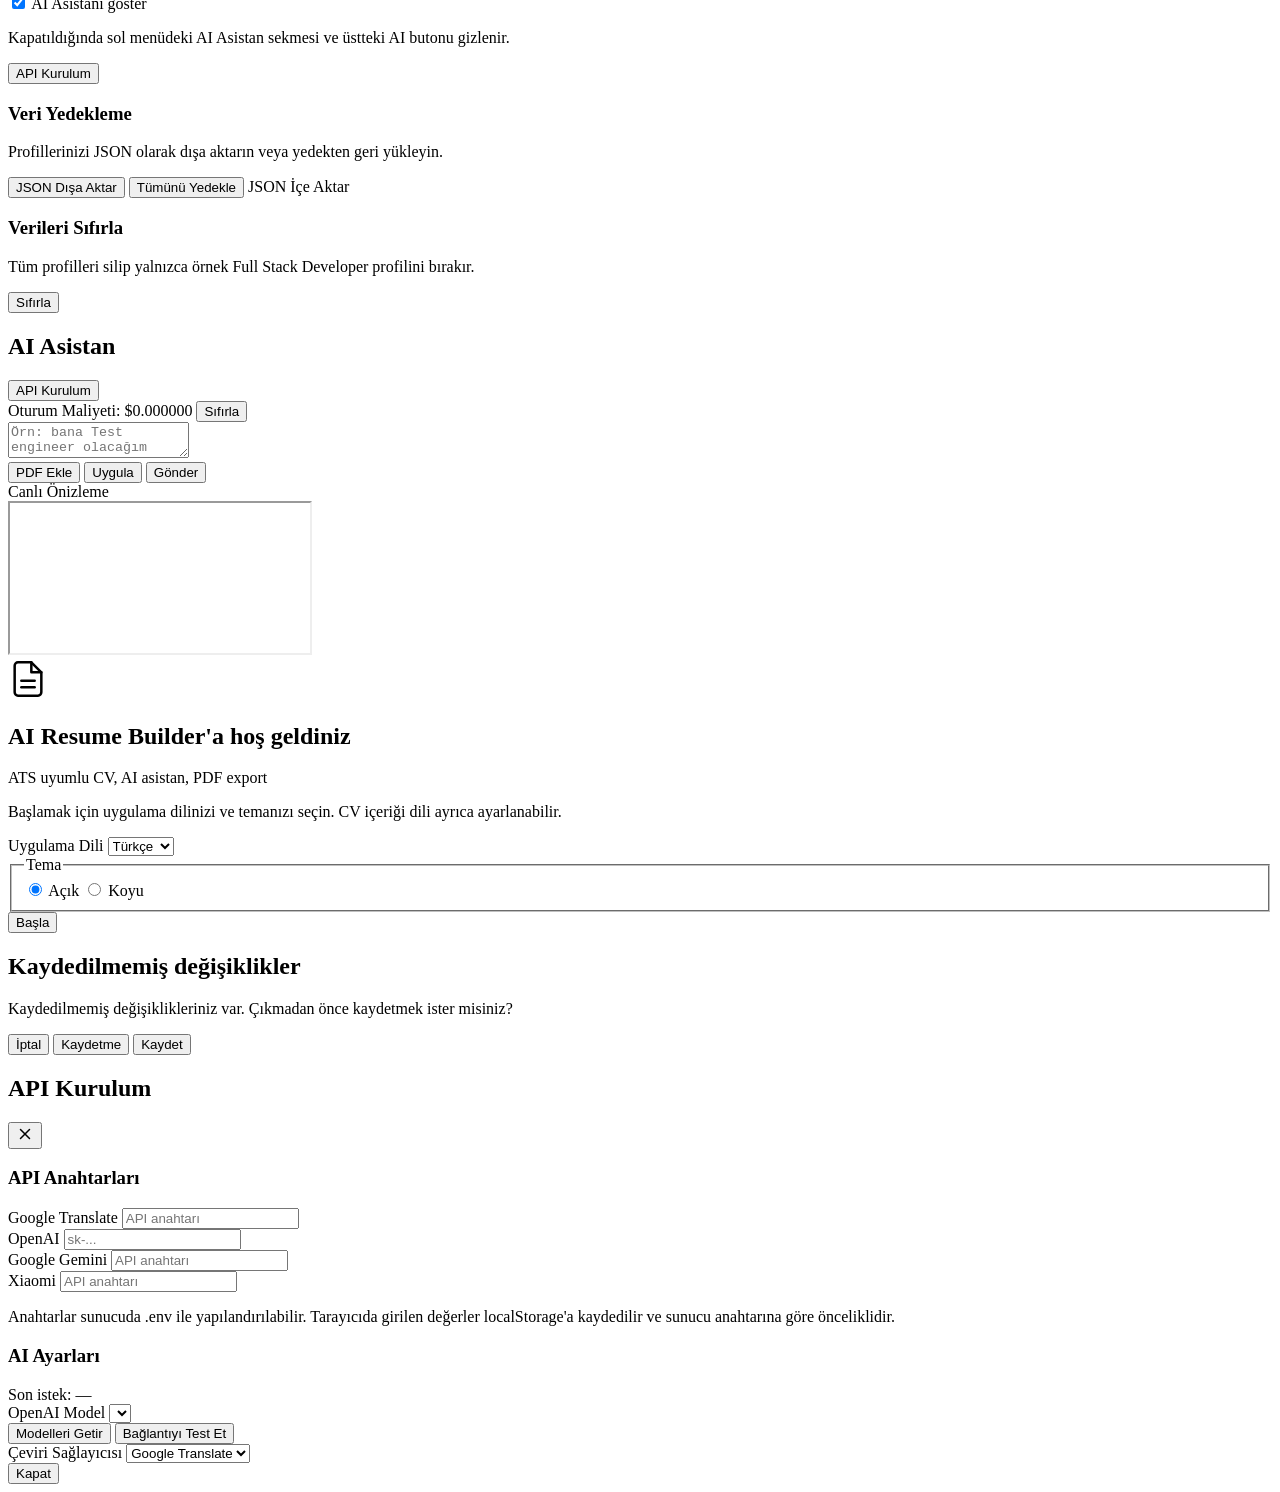
==== commit 02f8547c: "Improve editor UX: unified settings, unsaved guards, and PDF reliability. Consolidate app settings i" ====
--- a/web/static/index.html
+++ b/web/static/index.html
@@ -99,61 +99,27 @@
     <div class="workspace">
       <aside class="editor-panel">
         <nav class="editor-sidebar" data-i18n-aria-label="formSections" aria-label="Form bölümleri">
-          <button type="button" class="editor-nav-item is-active" data-section="profile-settings" data-i18n="navProfile">Profil</button>
-          <button type="button" class="editor-nav-item" data-section="app-settings" data-i18n="navAppSettings">Uygulama Ayarları</button>
-          <button type="button" class="editor-nav-item" data-section="personal" data-i18n="navPersonal">Kişisel Bilgiler</button>
+          <div class="editor-nav-group" aria-hidden="true">
+            <span class="editor-nav-group__label" data-i18n="navGroupCv">CV</span>
+          </div>
+          <button type="button" class="editor-nav-item is-active" data-section="personal" data-i18n="navPersonal">Kişisel Bilgiler</button>
+          <button type="button" class="editor-nav-item" data-section="photo" data-i18n="navPhoto">Profil Fotoğrafı</button>
           <button type="button" class="editor-nav-item" data-section="summary" data-i18n="navSummary">Özet</button>
           <button type="button" class="editor-nav-item" data-section="experience" data-i18n="navExperience">Deneyim</button>
           <button type="button" class="editor-nav-item" data-section="education" data-i18n="navEducation">Eğitim</button>
           <button type="button" class="editor-nav-item" data-section="projects" data-i18n="navProjects">Projeler</button>
           <button type="button" class="editor-nav-item" data-section="skills" data-i18n="navSkills">Beceriler</button>
-          <button type="button" class="editor-nav-item" data-section="photo" data-i18n="navPhoto">Profil Fotoğrafı</button>
-          <button type="button" class="editor-nav-item" data-section="data-backup" data-i18n="navDataBackup">Veri Yedekleme</button>
-          <button type="button" class="editor-nav-item" data-section="ai-assistant" data-i18n="navAI">AI Asistan</button>
+
+          <div class="editor-nav-group">
+            <span class="editor-nav-group__label" data-i18n="navGroupApp">Uygulama</span>
+          </div>
+          <button type="button" class="editor-nav-item" data-section="settings" data-i18n="navSettings">Ayarlar</button>
+          <button type="button" class="editor-nav-item" data-section="ai-assistant" data-ai-nav data-i18n="navAI">AI Asistan</button>
         </nav>
 
         <div class="editor-content">
           <form id="cvForm" class="cv-form">
-          <section class="form-section is-active" data-section-id="profile-settings">
-            <h2 data-i18n="profileSettings">Profil</h2>
-            <div class="form-field">
-              <label for="profileName" data-i18n="profileName">Profil Adı</label>
-              <input type="text" id="profileName" name="profileName" data-i18n-placeholder="profileNamePlaceholder" placeholder="Örn: İş Başvurusu">
-            </div>
-            <p class="form-hint" data-i18n="profileSettingsHint">Seçili CV profilinin adını düzenleyin.</p>
-          </section>
-
-          <section class="form-section" data-section-id="app-settings">
-            <h2 data-i18n="appSettings">Uygulama Ayarları</h2>
-            <div class="form-field">
-              <label for="appLanguage" data-i18n="appLanguage">Uygulama Dili</label>
-              <select id="appLanguage">
-                <option value="tr" data-i18n="langTurkish">Türkçe</option>
-                <option value="en" data-i18n="langEnglish">English</option>
-              </select>
-            </div>
-            <p class="form-hint" data-i18n="appLanguageHint">Editör arayüzünün dilini seçin. CV içeriği dili ayrıca yönetilir.</p>
-            <div class="form-field">
-              <label data-i18n="targetTranslateLang">Hedef Çeviri Dili</label>
-              <div id="targetTranslateLangChips" class="lang-chip-list" aria-live="polite"></div>
-              <div class="lang-add-row">
-                <input
-                  type="text"
-                  id="targetTranslateLangSearch"
-                  list="targetTranslateLangList"
-                  autocomplete="off"
-                  data-i18n-placeholder="searchLanguages"
-                  placeholder="Dil ara veya seç..."
-                >
-                <datalist id="targetTranslateLangList"></datalist>
-                <button type="button" id="targetTranslateLangAdd" class="btn btn-outline btn-sm" data-i18n="addLanguage">Ekle</button>
-              </div>
-            </div>
-            <p class="form-hint" data-i18n="targetTranslateLangHint">Araç çubuğundaki çeviri butonunun hangi dile çevireceğini belirler.</p>
-            <p class="form-hint" data-i18n="generalSettingsHint">Düzenleme dili üst araç çubuğundan yönetilir.</p>
-          </section>
-
-          <section class="form-section" data-section-id="personal">
+          <section class="form-section is-active" data-section-id="personal">
             <h2 data-i18n="personalInfo">Kişisel Bilgiler</h2>
             <div class="form-grid">
               <label><span data-i18n="fullName">Ad Soyad</span><input type="text" data-field="personal.name"></label>
@@ -167,43 +133,6 @@
               <label><span data-i18n="birthDate">Doğum Tarihi</span><input type="text" data-field="personal.birthDate"></label>
               <label><span data-i18n="languages">Diller</span><input type="text" data-localized="personalLanguages"></label>
             </div>
-          </section>
-
-          <section class="form-section" data-section-id="summary">
-            <h2 data-i18n="summary">Özet</h2>
-            <textarea rows="4" data-localized="summary" data-i18n-placeholder="summaryPlaceholder" placeholder="Kısa profesyonel özet"></textarea>
-          </section>
-
-          <section class="form-section" data-section-id="experience">
-            <div class="section-header">
-              <h2 data-i18n="experience">Deneyim</h2>
-              <button type="button" class="btn btn-secondary btn-sm" data-add="experiences" data-i18n="add">+ Ekle</button>
-            </div>
-            <div id="experiencesList" class="dynamic-list"></div>
-          </section>
-
-          <section class="form-section" data-section-id="education">
-            <div class="section-header">
-              <h2 data-i18n="education">Eğitim</h2>
-              <button type="button" class="btn btn-secondary btn-sm" data-add="education" data-i18n="add">+ Ekle</button>
-            </div>
-            <div id="educationList" class="dynamic-list"></div>
-          </section>
-
-          <section class="form-section" data-section-id="projects">
-            <div class="section-header">
-              <h2 data-i18n="projects">Projeler</h2>
-              <button type="button" class="btn btn-secondary btn-sm" data-add="projects" data-i18n="add">+ Ekle</button>
-            </div>
-            <div id="projectsList" class="dynamic-list"></div>
-          </section>
-
-          <section class="form-section" data-section-id="skills">
-            <div class="section-header">
-              <h2 data-i18n="skills">Beceriler</h2>
-              <button type="button" class="btn btn-secondary btn-sm" data-add="skillGroups" data-i18n="addGroup">+ Grup Ekle</button>
-            </div>
-            <div id="skillGroupsList" class="dynamic-list"></div>
           </section>
 
           <section class="form-section" data-section-id="photo">
@@ -237,16 +166,106 @@
             </div>
           </section>
 
-          <section class="form-section" data-section-id="data-backup">
-            <h2 data-i18n="backupSection">Veri Yedekleme</h2>
-            <p class="form-hint" data-i18n="backupHint">Profillerinizi JSON olarak dışa aktarın veya yedekten geri yükleyin.</p>
-            <div class="backup-actions">
-              <button type="button" id="exportProfileBtn" class="btn btn-outline btn-sm" data-i18n="exportProfile">JSON Dışa Aktar</button>
-              <button type="button" id="exportAllBtn" class="btn btn-outline btn-sm" data-i18n="exportAll">Tümünü Yedekle</button>
-              <label class="btn btn-outline btn-sm backup-import-label">
-                <span data-i18n="importProfile">JSON İçe Aktar</span>
-                <input type="file" id="importProfileInput" accept=".json,application/json" hidden>
+          <section class="form-section" data-section-id="summary">
+            <h2 data-i18n="summary">Özet</h2>
+            <textarea rows="4" data-localized="summary" data-i18n-placeholder="summaryPlaceholder" placeholder="Kısa profesyonel özet"></textarea>
+          </section>
+
+          <section class="form-section" data-section-id="experience">
+            <div class="section-header">
+              <h2 data-i18n="experience">Deneyim</h2>
+              <button type="button" class="btn btn-secondary btn-sm" data-add="experiences" data-i18n="add">+ Ekle</button>
+            </div>
+            <div id="experiencesList" class="dynamic-list"></div>
+          </section>
+
+          <section class="form-section" data-section-id="education">
+            <div class="section-header">
+              <h2 data-i18n="education">Eğitim</h2>
+              <button type="button" class="btn btn-secondary btn-sm" data-add="education" data-i18n="add">+ Ekle</button>
+            </div>
+            <div id="educationList" class="dynamic-list"></div>
+          </section>
+
+          <section class="form-section" data-section-id="projects">
+            <div class="section-header">
+              <h2 data-i18n="projects">Projeler</h2>
+              <button type="button" class="btn btn-secondary btn-sm" data-add="projects" data-i18n="add">+ Ekle</button>
+            </div>
+            <div id="projectsList" class="dynamic-list"></div>
+          </section>
+
+          <section class="form-section" data-section-id="skills">
+            <div class="section-header">
+              <h2 data-i18n="skills">Beceriler</h2>
+              <button type="button" class="btn btn-secondary btn-sm" data-add="skillGroups" data-i18n="addGroup">+ Grup Ekle</button>
+            </div>
+            <div id="skillGroupsList" class="dynamic-list"></div>
+          </section>
+
+          <section class="form-section" data-section-id="settings">
+            <h2 data-i18n="settingsTitle">Ayarlar</h2>
+
+            <div class="form-subsection">
+              <h3 data-i18n="profileSettings">Profil</h3>
+              <div class="form-field">
+                <label for="profileName" data-i18n="profileName">Profil Adı</label>
+                <input type="text" id="profileName" name="profileName" data-i18n-placeholder="profileNamePlaceholder" placeholder="Örn: İş Başvurusu">
+              </div>
+              <p class="form-hint" data-i18n="profileSettingsHint">Seçili CV profilinin adını düzenleyin.</p>
+            </div>
+
+            <div class="form-subsection">
+              <h3 data-i18n="appSettings">Uygulama</h3>
+              <div class="form-field">
+                <label for="appLanguage" data-i18n="appLanguage">Uygulama Dili</label>
+                <select id="appLanguage">
+                  <option value="tr" data-i18n="langTurkish">Türkçe</option>
+                  <option value="en" data-i18n="langEnglish">English</option>
+                </select>
+              </div>
+              <p class="form-hint" data-i18n="appLanguageHint">Editör arayüzünün dilini seçin. CV içeriği dili ayrıca yönetilir.</p>
+              <div class="form-field">
+                <label data-i18n="targetTranslateLang">Hedef Çeviri Dili</label>
+                <div id="targetTranslateLangChips" class="lang-chip-list" aria-live="polite"></div>
+                <div class="lang-add-row">
+                  <input
+                    type="text"
+                    id="targetTranslateLangSearch"
+                    list="targetTranslateLangList"
+                    autocomplete="off"
+                    data-i18n-placeholder="searchLanguages"
+                    placeholder="Dil ara veya seç..."
+                  >
+                  <datalist id="targetTranslateLangList"></datalist>
+                  <button type="button" id="targetTranslateLangAdd" class="btn btn-outline btn-sm" data-i18n="addLanguage">Ekle</button>
+                </div>
+              </div>
+              <p class="form-hint" data-i18n="targetTranslateLangHint">Araç çubuğundaki çeviri butonunun hangi dile çevireceğini belirler.</p>
+              <p class="form-hint" data-i18n="generalSettingsHint">Düzenleme dili üst araç çubuğundan yönetilir.</p>
+            </div>
+
+            <div class="form-subsection">
+              <h3 data-i18n="aiAssistantSettings">AI Asistan</h3>
+              <label class="settings-toggle">
+                <input type="checkbox" id="aiAssistantEnabled" checked>
+                <span data-i18n="aiAssistantEnabled">AI Asistanı göster</span>
               </label>
+              <p class="form-hint" data-i18n="aiAssistantEnabledHint">Kapatıldığında sol menüdeki AI Asistan sekmesi ve üstteki AI butonu gizlenir.</p>
+              <button type="button" id="apiSetupOpenBtn" class="btn btn-outline btn-sm" data-i18n="apiSetup">API Kurulum</button>
+            </div>
+
+            <div class="form-subsection">
+              <h3 data-i18n="backupSection">Veri Yedekleme</h3>
+              <p class="form-hint" data-i18n="backupHint">Profillerinizi JSON olarak dışa aktarın veya yedekten geri yükleyin.</p>
+              <div class="backup-actions">
+                <button type="button" id="exportProfileBtn" class="btn btn-outline btn-sm" data-i18n="exportProfile">JSON Dışa Aktar</button>
+                <button type="button" id="exportAllBtn" class="btn btn-outline btn-sm" data-i18n="exportAll">Tümünü Yedekle</button>
+                <label class="btn btn-outline btn-sm backup-import-label">
+                  <span data-i18n="importProfile">JSON İçe Aktar</span>
+                  <input type="file" id="importProfileInput" accept=".json,application/json" hidden>
+                </label>
+              </div>
             </div>
 
             <div class="form-subsection reset-section">
@@ -260,7 +279,7 @@
             <h2 class="ai-section-heading" data-i18n="navAI">AI Asistan</h2>
 
             <div class="ai-chat-toolbar" data-i18n-aria-label="aiToolbar" aria-label="AI araç çubuğu">
-              <button type="button" id="apiSetupOpenBtn" class="btn btn-outline btn-sm" data-i18n="apiSetup">API Kurulum</button>
+              <button type="button" id="apiSetupOpenBtnChat" class="btn btn-outline btn-sm" data-i18n="apiSetup">API Kurulum</button>
               <div id="aiSessionCost" class="ai-session-cost ai-session-cost--compact" aria-live="polite">
                 <span class="ai-session-cost-label" data-i18n="sessionCost">Oturum Maliyeti:</span>
                 <span id="aiSessionCostValue" class="ai-session-cost-value">$0.000000</span>
@@ -337,12 +356,29 @@
     </div>
   </div>
 
+  <div id="unsavedModal" class="confirm-modal hidden" aria-hidden="true" role="dialog" aria-labelledby="unsavedModalTitle">
+    <div class="confirm-modal__backdrop" data-unsaved-cancel></div>
+    <div class="confirm-modal__dialog">
+      <div class="confirm-modal__header">
+        <h2 id="unsavedModalTitle" class="confirm-modal__title" data-i18n="unsavedTitle">Kaydedilmemiş değişiklikler</h2>
+      </div>
+      <div class="confirm-modal__body">
+        <p data-i18n="unsavedMessage">Kaydedilmemiş değişiklikleriniz var. Çıkmadan önce kaydetmek ister misiniz?</p>
+      </div>
+      <div class="confirm-modal__footer">
+        <button type="button" id="unsavedCancelBtn" class="btn btn-secondary" data-unsaved-cancel data-i18n="unsavedCancel">İptal</button>
+        <button type="button" id="unsavedDiscardBtn" class="btn btn-secondary" data-i18n="unsavedDiscard">Kaydetme</button>
+        <button type="button" id="unsavedSaveBtn" class="btn btn-primary" data-i18n="unsavedSave">Kaydet</button>
+      </div>
+    </div>
+  </div>
+
   <div id="apiSetupModal" class="api-setup-modal hidden" aria-hidden="true" role="dialog" aria-labelledby="apiSetupModalTitle">
     <div class="api-setup-modal__backdrop" data-api-setup-close></div>
     <div class="api-setup-modal__dialog">
       <div class="api-setup-modal__header">
         <h2 id="apiSetupModalTitle" class="api-setup-modal__title" data-i18n="apiSetup">API Kurulum</h2>
-        <button type="button" id="apiSetupModalClose" class="btn btn-icon-only api-setup-modal__close" data-i18n-aria-label="close" aria-label="Kapat">
+        <button type="button" id="apiSetupModalClose" class="btn btn-icon-only api-setup-modal__close" data-api-setup-close data-i18n-aria-label="close" aria-label="Kapat">
           <svg width="18" height="18" viewBox="0 0 24 24" fill="none" stroke="currentColor" stroke-width="2" stroke-linecap="round" stroke-linejoin="round" aria-hidden="true">
             <line x1="18" y1="6" x2="6" y2="18"/>
             <line x1="6" y1="6" x2="18" y2="18"/>
